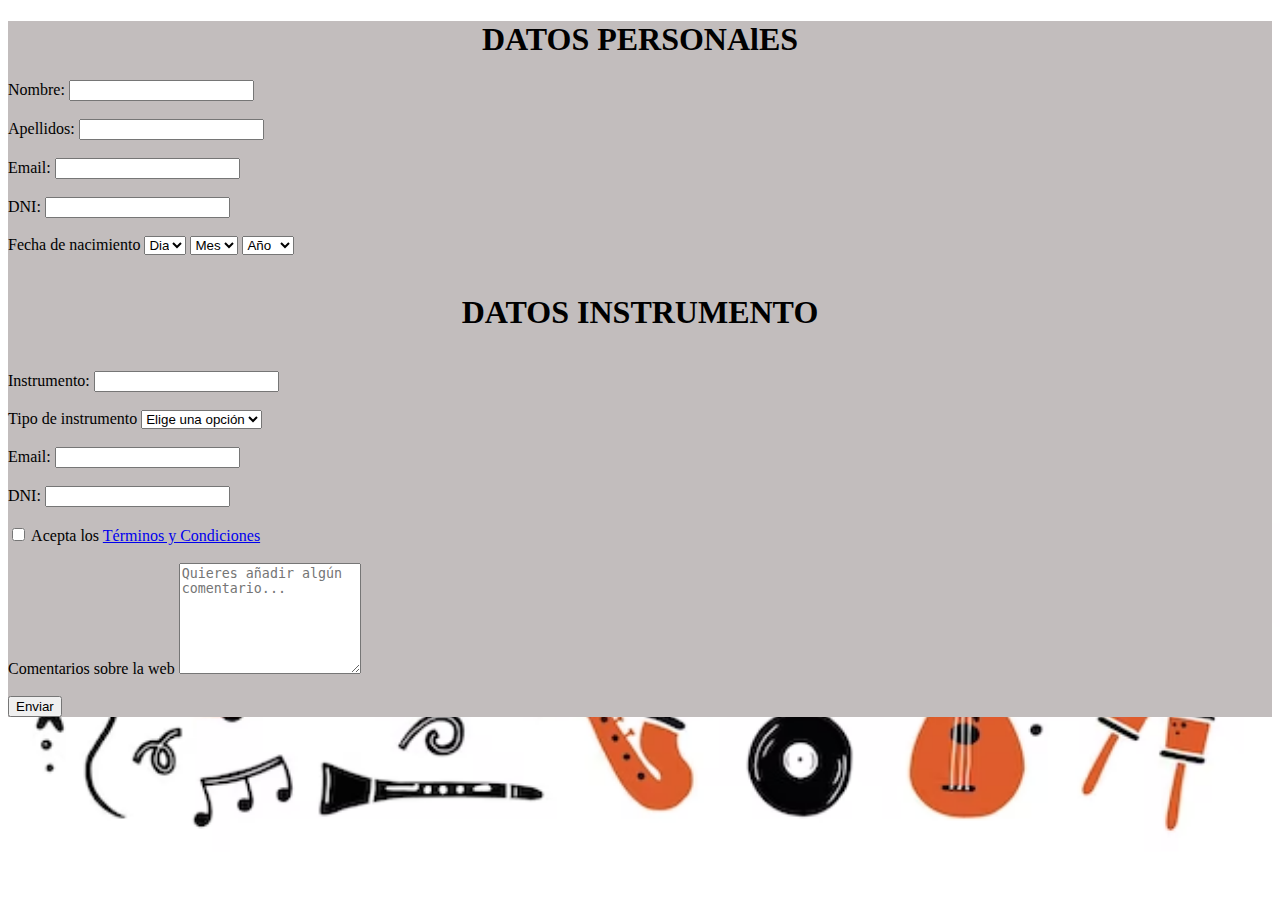
==== index2.html @ 7e406aa1 "proyecto" ====
<!doctype html>
<html lang="en">
<head>
  <title>REPARACIÓN DE INSTRUMENTOS</title> 
  <meta charset="utf-8">
  <meta name="viewport" content="width=device-width, initial-scale=1, shrink-to-fit=no">
  <link href="https://cdn.jsdelivr.net/npm/bootstrap@5.3.0-alpha1/dist/css/bootstrap.min.css" rel="stylesheet" integrity="sha384-GLhlTQ8iRABdZLl6O3oVMWSktQOp6b7In1Zl3/Jr59b6EGGoI1aFkw7cmDA6j6gD" crossorigin="anonymous">
  <link rel="stylesheet" href="css/estilos.css">
</head>
<body>
  <div class="container">
    <h1>DATOS PERSONAlES</h1>
    <form>
      <div class="form-group"> 
        <label for="nombre">Nombre:</label>
        <input type="text" class="form-control" id="nombre">
      </div>
      <br>
      <div class="form-group">
        <label for="nombre">Apellidos:</label>
        <input type="text" class="form-control" id="nombre2">
      </div>
      <br>
      <div class="form-group"> 
        <label for="nombre">Email:</label>
        <input type="text" class="form-control" id="nombre4">
      </div>
      <br>
      <div class="form-group"> 
        <label for="nombre">DNI:</label>
        <input type="text" class="form-control" id="nombre5">
      </div>
      <br>
      <div class="form-group">          
        <label for="control2">Fecha de nacimiento</label> 
        <select class="form-select form-select-sm" aria-label="Small select" id="control2">
            <option selected="">Dia</option>
            <option value="">1</option> 
            <option value="">2</option>
            <option value="">3</option>
            <option value="">4</option> 
            <option value="">5</option>
            <option value="">6</option>
            <option value="">7</option> 
            <option value="">8</option>
            <option value="">9</option>
            <option value="">10</option> 
            <option value="">11</option>
            <option value="">12</option>
            <option value="">13</option> 
            <option value="">14</option>
            <option value="">15</option>
            <option value="">16</option> 
            <option value="">17</option>
            <option value="">18</option>
            <option value="">19</option> 
            <option value="">20</option>
            <option value="">21</option>
            <option value="">22</option>
            <option value="">23</option>
            <option value="">24</option>
            <option value="">25</option>
            <option value="">26</option>
            <option value="">27</option>
            <option value="">28</option>
            <option value="">29</option>
            <option value="">30</option>
            <option value="">31</option>
        </select>            
        <select class="form-select form-select-sm" aria-label="Small select"> 
            <option selected="">Mes</option> 
            <option value="">1</option> 
            <option value="">2</option>
            <option value="">3</option>
            <option value="">4</option> 
            <option value="">5</option>
            <option value="">6</option>
            <option value="">7</option> 
            <option value="">8</option>
            <option value="">9</option>
            <option value="">10</option> 
            <option value="">11</option>
            <option value="">12</option>
        </select>           
        <select class="form-select form-select-sm" aria-label="Small select">
            <option selected="">Año</option>
            <option value="">1990</option>
            <option value="">1991</option>
            <option value="">1992</option>
            <option value="">1993</option>
            <option value="">1994</option>
            <option value="">1995</option>
            <option value="">1996</option>
            <option value="">1997</option>
            <option value="">1998</option>
            <option value="">1999</option>
            <option value="">2000</option> 
            <option value="">2001</option>
            <option value="">2002</option>
            <option value="">2003</option>
            <option value="">2004</option>
            <option value="">2005</option>
            <option value="">2007</option>
            
        </select> 
      </div>
      </form>
      <br>
      <h1>DATOS INSTRUMENTO</h1>
      <br>
      <form>
        <div class="form-group"> 
          <label for="nombre">Instrumento:</label>
          <input type="text" class="form-control" id="nombre">
        </div>
        <br>
        <div class="form-group">         
          <label for="control1">Tipo de instrumento</label>
          <select class="form-control" id="control1" name="control1">
              <option selected="">Elige una opción</option>
              <option value="1">Viento</option> 
              <option value="2">Cuerda</option>
              <option value="3">Percusión</option>
              <option value="4">Eléctricos</option>

          </select> 
        </div>
        <br>
        <div class="form-group"> 
          <label for="nombre">Email:</label>
          <input type="text" class="form-control" id="nombre4">
        </div>
        <br>
        <div class="form-group"> 
          <label for="nombre">DNI:</label>
          <input type="text" class="form-control" id="nombre5">
        </div>
        <br>
      <div>
        <label class="form-check-label">
          <input type="checkbox" class="form-check-input mr-sm-2"> Acepta los <a href="../PROYECTO/html/pagina_de_los_terminos_y_condiciones.html">Términos y Condiciones</a>
        </label>
      </div>
      <br>
      <div class="form-group"> 
        <label>Comentarios sobre la web</label>
        <textarea class="form-control" id="message" name="message" placeholder="Quieres añadir algún comentario..." rows="7"></textarea>
      </div>
      <br>
      <button type="submit" class="btn btn-default">Enviar</button>
    </form>
  </div> 
</body>
</html>
---- css/estilos.css ----
body{
    background-image: url(../imgs/instrumentos.png);
    background-repeat: no-repeat;
    background-size: cover;
}
.container{
    background-color: rgb(194, 189, 189);
}
h1{
    text-align: center;
}
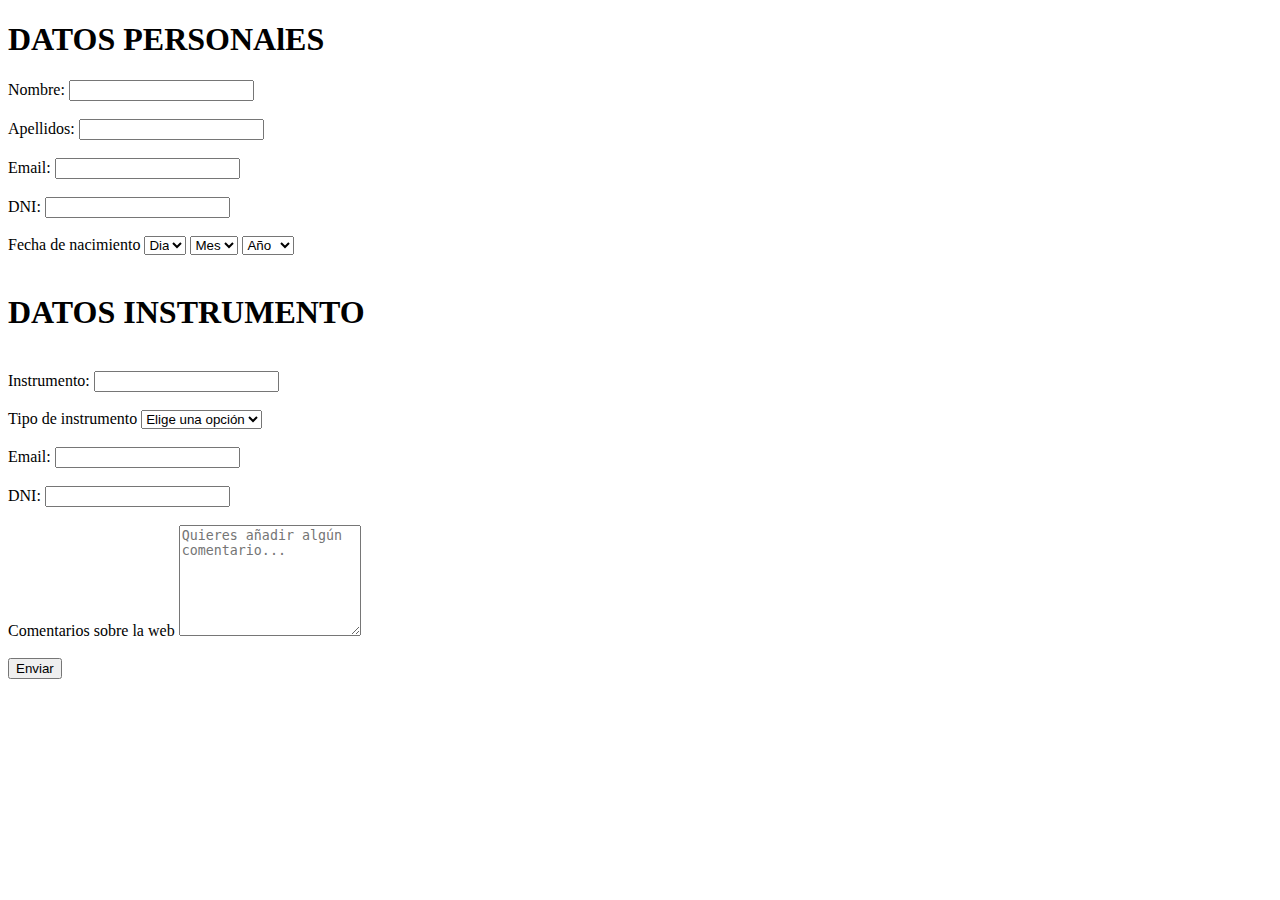
==== commit ca4b5271: "Proyecto2" ====
--- a/index2.html
+++ b/index2.html
@@ -5,7 +5,6 @@
   <meta charset="utf-8">
   <meta name="viewport" content="width=device-width, initial-scale=1, shrink-to-fit=no">
   <link href="https://cdn.jsdelivr.net/npm/bootstrap@5.3.0-alpha1/dist/css/bootstrap.min.css" rel="stylesheet" integrity="sha384-GLhlTQ8iRABdZLl6O3oVMWSktQOp6b7In1Zl3/Jr59b6EGGoI1aFkw7cmDA6j6gD" crossorigin="anonymous">
-  <link rel="stylesheet" href="css/estilos.css">
 </head>
 <body>
   <div class="container">
@@ -135,12 +134,6 @@
           <label for="nombre">DNI:</label>
           <input type="text" class="form-control" id="nombre5">
         </div>
-        <br>
-      <div>
-        <label class="form-check-label">
-          <input type="checkbox" class="form-check-input mr-sm-2"> Acepta los <a href="../PROYECTO/html/pagina_de_los_terminos_y_condiciones.html">Términos y Condiciones</a>
-        </label>
-      </div>
       <br>
       <div class="form-group"> 
         <label>Comentarios sobre la web</label>
